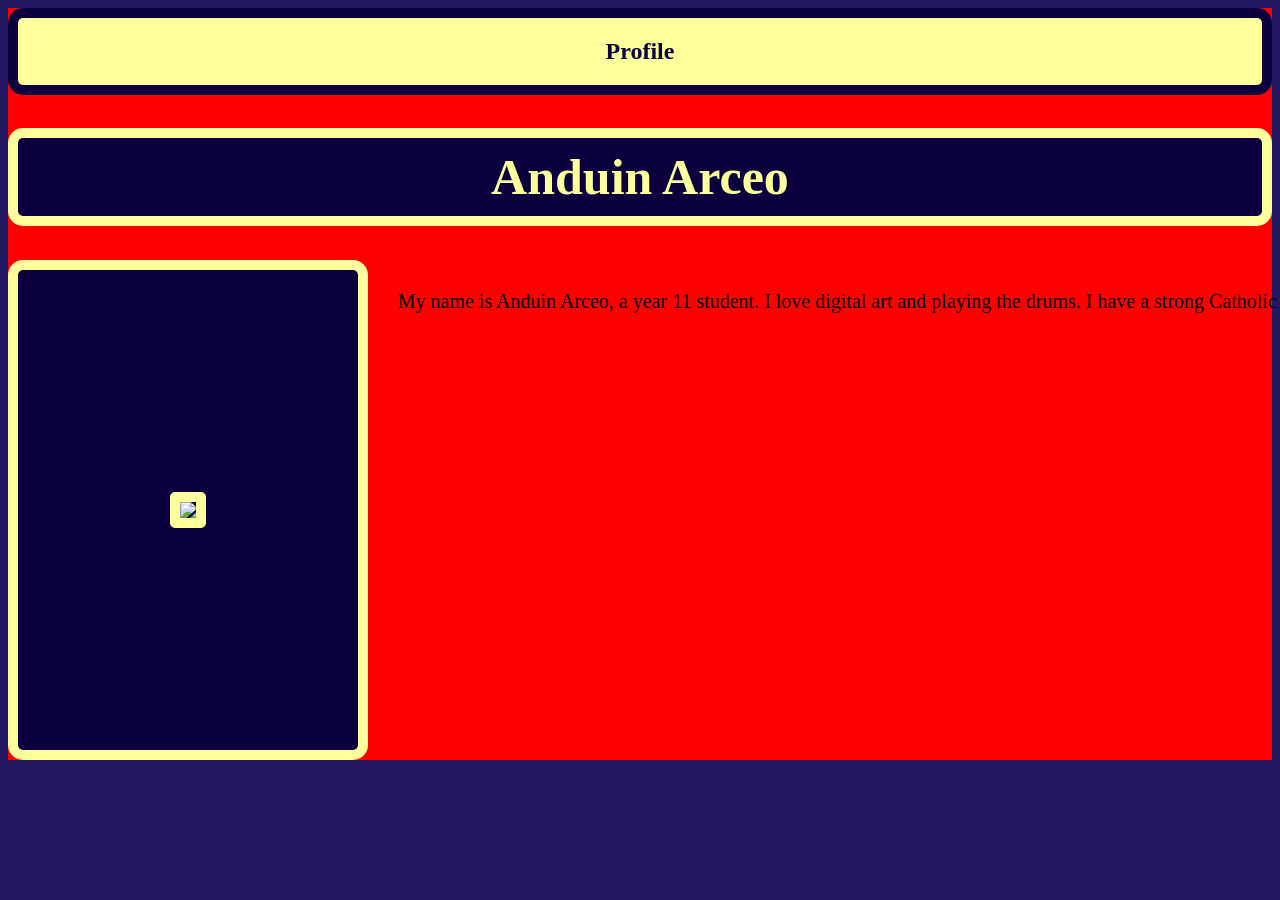
==== views/index.html @ b99988cc "trying to fix css" ====
<!DOCTYPE html>
<html>
<head>
    <link rel="stylesheet" href="/static/style.css">
</head>
<body>
    <div class="navbar">
        <h2>Profile</h2>
    </div>
    <h1>Anduin Arceo</h1>
    <div class="main-container">
    <div class="image-wrapper">
        <img class="content-image" src="static/me1.JPG">
    </div>
    <div class="content">
        <p>
            My name is Anduin Arceo, a year 11 student. 
            I love digital art and playing the drums. 
            I have a strong Catholic faith and participate
            the church.
 
            Digital wellbeing matters to me as its important that
            we look after ourselves and others both in person and online.

            I feel its important to maintain a clean digital footprint because
            we would create a safer, kinder digital space that God would approve of.
            For example, Pope Francis says that “Happiness has no price. It cannot 
            be bought: it is not an app that you can download on your phones nor will 
            the latest update bring you freedom and grandeur in love.”
        </p>
    </div>
    </div>
</body>
</html>
---- static/style.css ----
html { 
  background-color: rgb(36, 23, 97); 
} 

h1 { 
  border-radius: 15px;
  color: #FCFF9C; 
  background-color: rgb(11, 0, 61); 
  border: 10px solid #FCFF9C;
  text-align: center; 
  padding: 10px;
  font-size: 50px;
}

p { 
  padding: 10px;
  font-size: 20px;
}

.content {
  height: 500px;
  box-sizing: border-box;
  flex-shrink: 0;
}

.navbar {
  border-radius: 15px;
  background-color: #FCFF9C; 
  border: 10px solid rgb(11, 0, 61);
  color: rgb(11, 0, 61);
  text-align: center; 
}

/*NEW CSS RULES*/

.main-container {
  display: flex;         /* Places items side-by-side */
  gap: 20px;             /* Adds space between text box and image box */
  align-items: flex-start;
}

.image-wrapper {
  border-radius: 15px;
  border: 10px solid #FCFF9C;
  background-color: rgb(11, 0, 61); 
  padding: 10px;         /* Optional padding around the image */
  display: flex;         
  justify-content: center;
  align-items: center;
  height: 500px;
  width: 360px;
  box-sizing: border-box;
  flex-shrink: 0;
  overflow: hidden;
}

.content-image {
  border-radius: 5px;
  border: 10px solid #FCFF9C;
  background-color: rgb(11, 0, 61);
  max-width: 100%;
  max-height: 100%;
  width: auto;
  height: auto;
  box-sizing: border-box;
  object-fit: contain;
}

body {
    background-color: red !important;
}
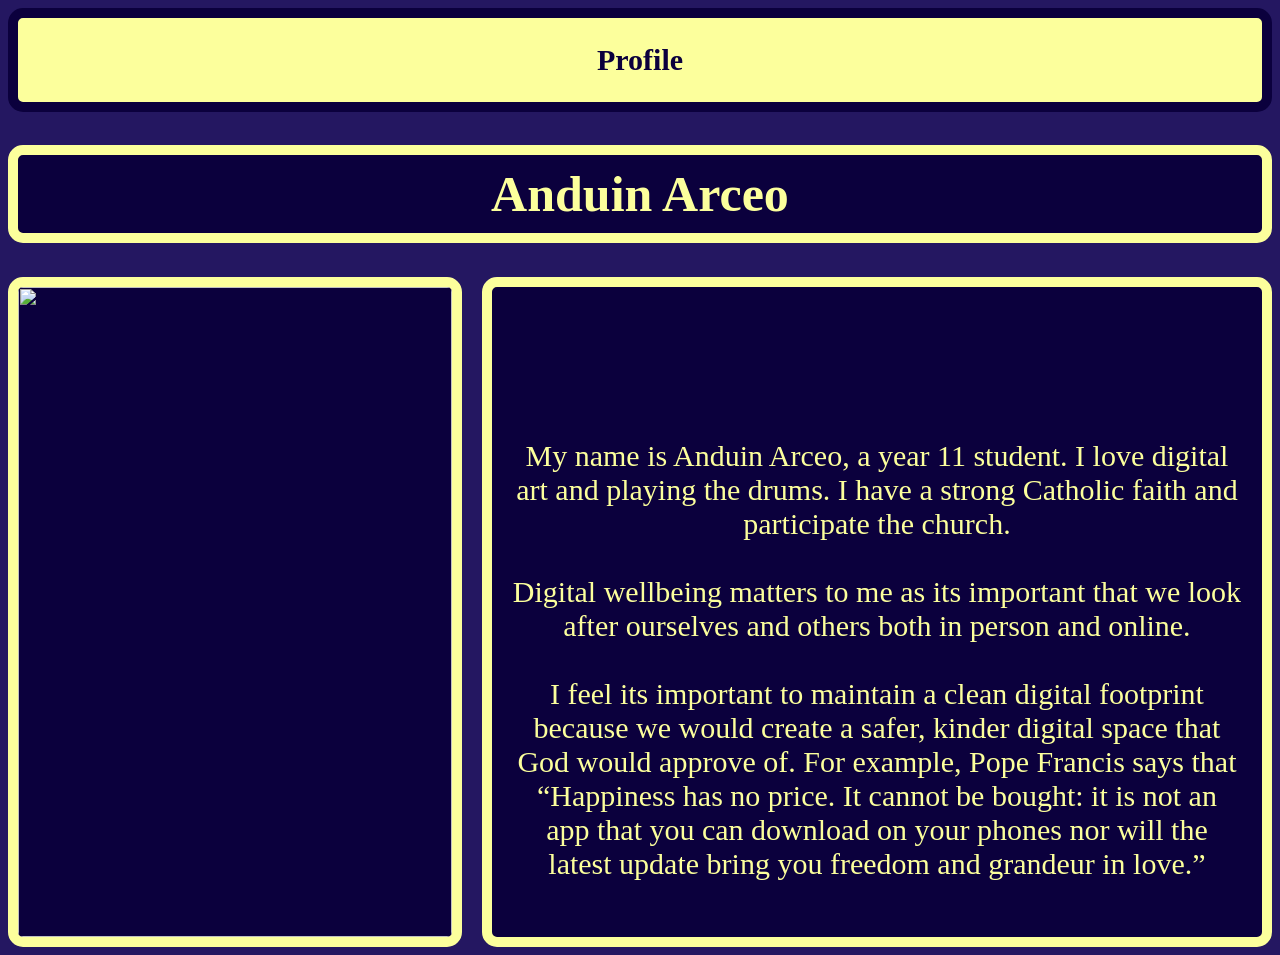
==== commit 80609d1d: "SSSS" ====
--- a/views/index.html
+++ b/views/index.html
@@ -1,27 +1,33 @@
 <!DOCTYPE html>
 <html>
 <head>
-    <link rel="stylesheet" href="/static/style.css">
+    <link rel="stylesheet" href="/static/style.css?v=1">
 </head>
 <body>
     <div class="navbar">
         <h2>Profile</h2>
     </div>
     <h1>Anduin Arceo</h1>
+
     <div class="main-container">
     <div class="image-wrapper">
-        <img class="content-image" src="static/me1.JPG">
+        <img src="static/me1.JPG">
     </div>
-    <div class="content">
+        <div class="content">
         <p>
+            <br>
+            <br>
+            <br>
             My name is Anduin Arceo, a year 11 student. 
             I love digital art and playing the drums. 
             I have a strong Catholic faith and participate
             the church.
- 
+            <br>
+            <br>
             Digital wellbeing matters to me as its important that
             we look after ourselves and others both in person and online.
-
+            <br>
+            <br>
             I feel its important to maintain a clean digital footprint because
             we would create a safer, kinder digital space that God would approve of.
             For example, Pope Francis says that “Happiness has no price. It cannot 
--- a/static/style.css
+++ b/static/style.css
@@ -12,15 +12,27 @@
   font-size: 50px;
 }
 
+h2 { 
+  font-size: 30px;
+}
+
 p { 
   padding: 10px;
-  font-size: 20px;
+  font-size: 30px;
 }
 
 .content {
-  height: 500px;
+  border-radius: 15px;
+  color: #FCFF9C; 
+  border: 10px solid #FCFF9C;
+  background-color: rgb(11, 0, 61); 
+  text-align: center;
+  /* new stuff */ 
+  width:1250px;
+  height: 670px;
   box-sizing: border-box;
-  flex-shrink: 0;
+  overflow: auto;
+  padding: 10px;
 }
 
 .navbar {
@@ -36,36 +48,32 @@
 .main-container {
   display: flex;         /* Places items side-by-side */
   gap: 20px;             /* Adds space between text box and image box */
-  align-items: flex-start;
+  align-items: flex-start; /* Keeps boxes aligned at the top */
 }
 
 .image-wrapper {
   border-radius: 15px;
   border: 10px solid #FCFF9C;
   background-color: rgb(11, 0, 61); 
-  padding: 10px;         /* Optional padding around the image */
   display: flex;         
   justify-content: center;
   align-items: center;
-  height: 500px;
-  width: 360px;
-  box-sizing: border-box;
-  flex-shrink: 0;
   overflow: hidden;
+  width:700px;
+  height: 650px;
+}
+
+.image-wrapper img {
+  width: 100%;
+  height: 100%;
+  object-fit: cover;
 }
 
 .content-image {
+  border-radius: 15px;
+  border: 10px solid #FCFF9C;
+  background-color: rgb(11, 0, 61); 
+  max-width: 300px;      /* Prevents the image from being too huge */
+  height: auto;          /* Maintains image aspect ratio */
   border-radius: 5px;
-  border: 10px solid #FCFF9C;
-  background-color: rgb(11, 0, 61);
-  max-width: 100%;
-  max-height: 100%;
-  width: auto;
-  height: auto;
-  box-sizing: border-box;
-  object-fit: contain;
-}
-
-body {
-    background-color: red !important;
 }
